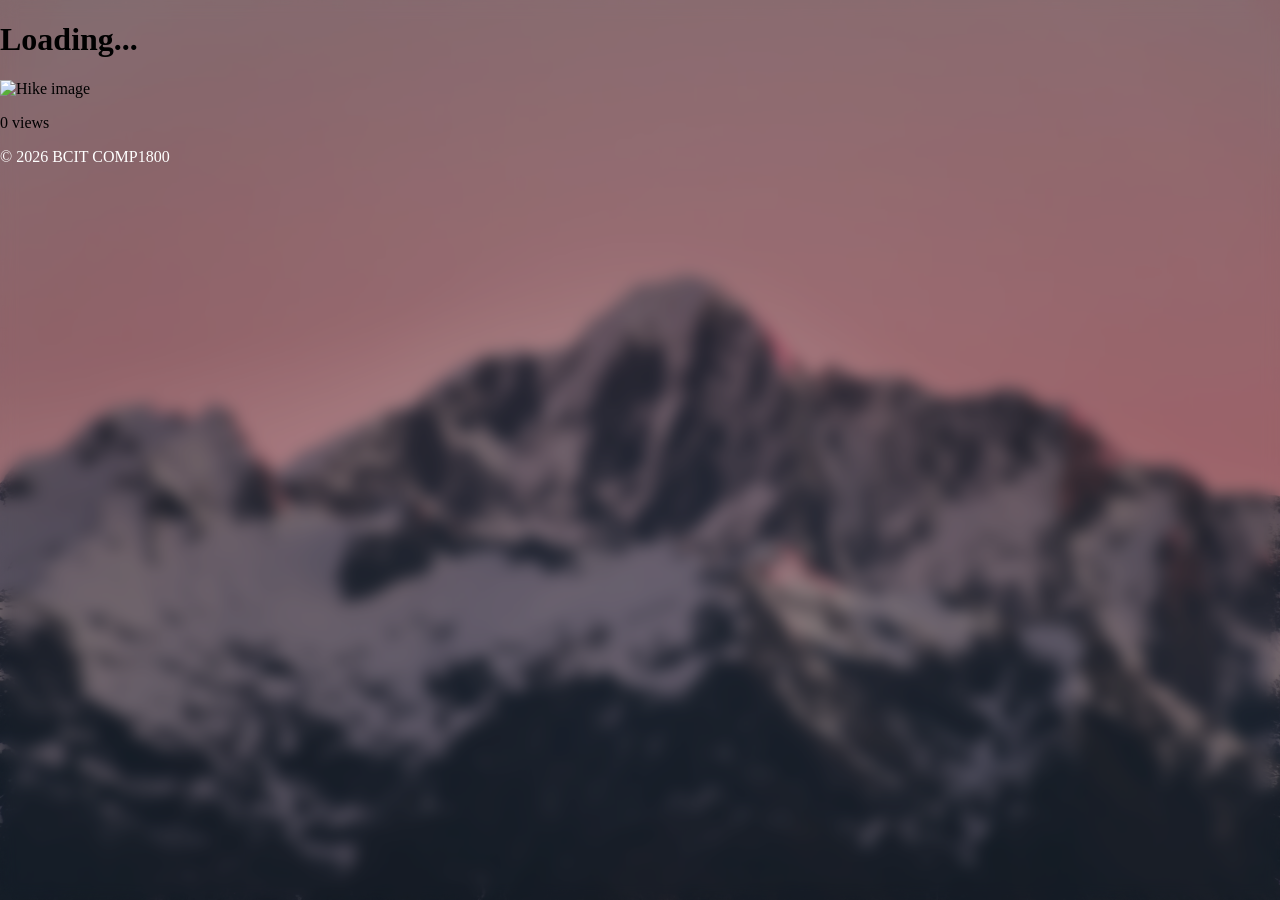
==== eachHike.html @ a0e1b2bd "Finish demo 09" ====
<!doctype html>
<html lang="en">
  <head>
    <title>My BCIT Project</title>
    <meta name="comp1800 template" content="My 1800 App" />

    <!-- Required meta tags -->
    <meta charset="utf-8" />
    <meta name="viewport" content="width=device-width, initial-scale=1" />

    <!-- Web Components for shared navbar and footer layout -->
    <script type="module" src="/src/components/site-navbar.js"></script>
    <script type="module" src="/src/components/site-footer.js"></script>
    <link rel="stylesheet" href="style.css" />
  </head>

  <body
    style="
      background-image: url(&quot;public/images/pexels-photo-14678597.avif&quot;);
      background-repeat: no-repeat;
      background-position: center;
      background-attachment: fixed;
      margin: 0;
      background-size: cover;
      height: 100vh;
      z-index: 1;
    "
  >
    <div class="blur">
      <!------------------------------>
      <!-- Your HTML Layout go here -->
      <!------------------------------>
      <!-- our own navbar goes here -->
      <site-navbar></site-navbar>

      <!-- Main content goes here -->
      <main class="container py-4">
        <h1 id="hikeName">Loading...</h1>
        <img
          id="hikeImage"
          class="img-fluid rounded mt-3"
          src=""
          alt="Hike image"
        />
        <p class="mt-2">
          <span class="badge rounded-pill text-bg-light border fw-normal">
            <i class="bi bi-eye-fill me-1"></i
            ><span id="viewCount">0</span> views
          </span>
        </p>
      </main>

      <!-- our own footer goes here -->
      <site-footer></site-footer>
    </div>

    <!---------------------------------------------->
    <!-- Your own JavaScript scripts go here      -->
    <!---------------------------------------------->
    <script type="module" src="/src/app.js"></script>
    <script type="module" src="/src/eachHike.js"></script>
  </body>
</html>
---- style.css ----
.blur{
    position: absolute;
    top: 0;
    left: 0;
    z-index: 5;
    background-color: rgba(32, 31, 28, 0.356) ;
    width: 100%;
    height: 100%;
    backdrop-filter: blur(8px);
}
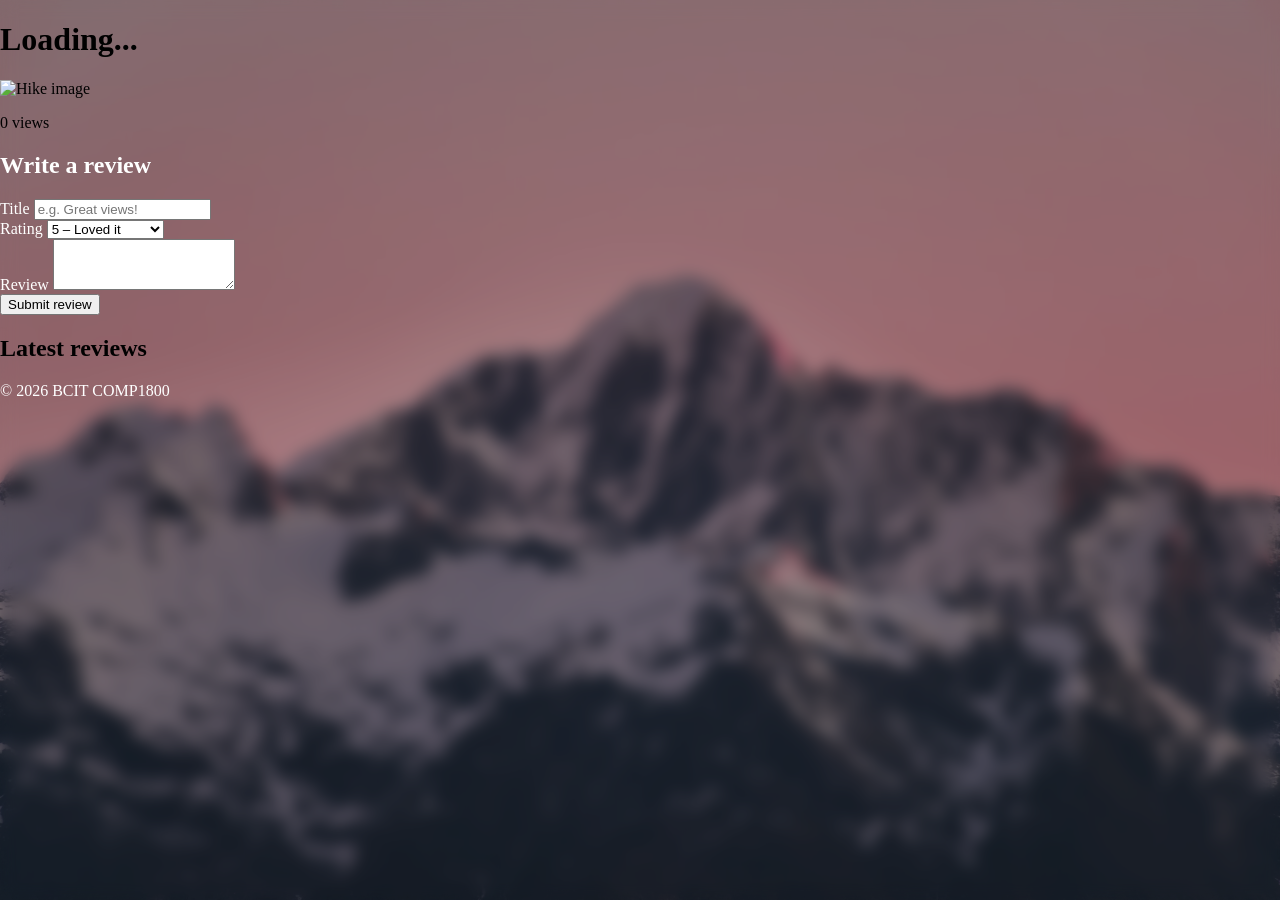
==== commit cb0ed954: "Add profile information to my demo page" ====
--- a/eachHike.html
+++ b/eachHike.html
@@ -48,6 +48,45 @@
             ><span id="viewCount">0</span> views
           </span>
         </p>
+        <section class="container mt-4" style="color: white;">
+    <h2>Write a review</h2>
+    <form id="reviewForm" novalidate>
+        <div class="mb-3">
+            <label for="reviewTitle" class="form-label">Title</label>
+            <input type="text" id="reviewTitle" class="form-control" placeholder="e.g. Great views!" required />
+        </div>
+        <div class="mb-3">
+            <label for="reviewRating" class="form-label">Rating</label>
+            <select id="reviewRating" class="form-select">
+                <option value="5">5 – Loved it</option>
+                <option value="4">4</option>
+                <option value="3">3</option>
+                <option value="2">2</option>
+                <option value="1">1 – Never again</option>
+            </select>
+        </div>
+        <div class="mb-3">
+            <label for="reviewText" class="form-label">Review</label>
+            <textarea id="reviewText" class="form-control" rows="3" required></textarea>
+        </div>
+        <button type="submit" class="btn btn-success">Submit review</button>
+    </form>
+</section>
+
+<section class="container mt-4 card shadow-sm bg-light">
+    <h2>Latest reviews</h2>
+    <div id="reviews-go-here"></div>
+</section>
+
+<template id="reviewTemplate">
+    <div class="card mb-2">
+        <div class="card-body">
+            <h5 class="card-title review-title"></h5>
+            <h6 class="card-subtitle mb-2 text-muted review-meta"></h6>
+            <p class="card-text review-text"></p>
+        </div>
+    </div>
+</template>
       </main>
 
       <!-- our own footer goes here -->
